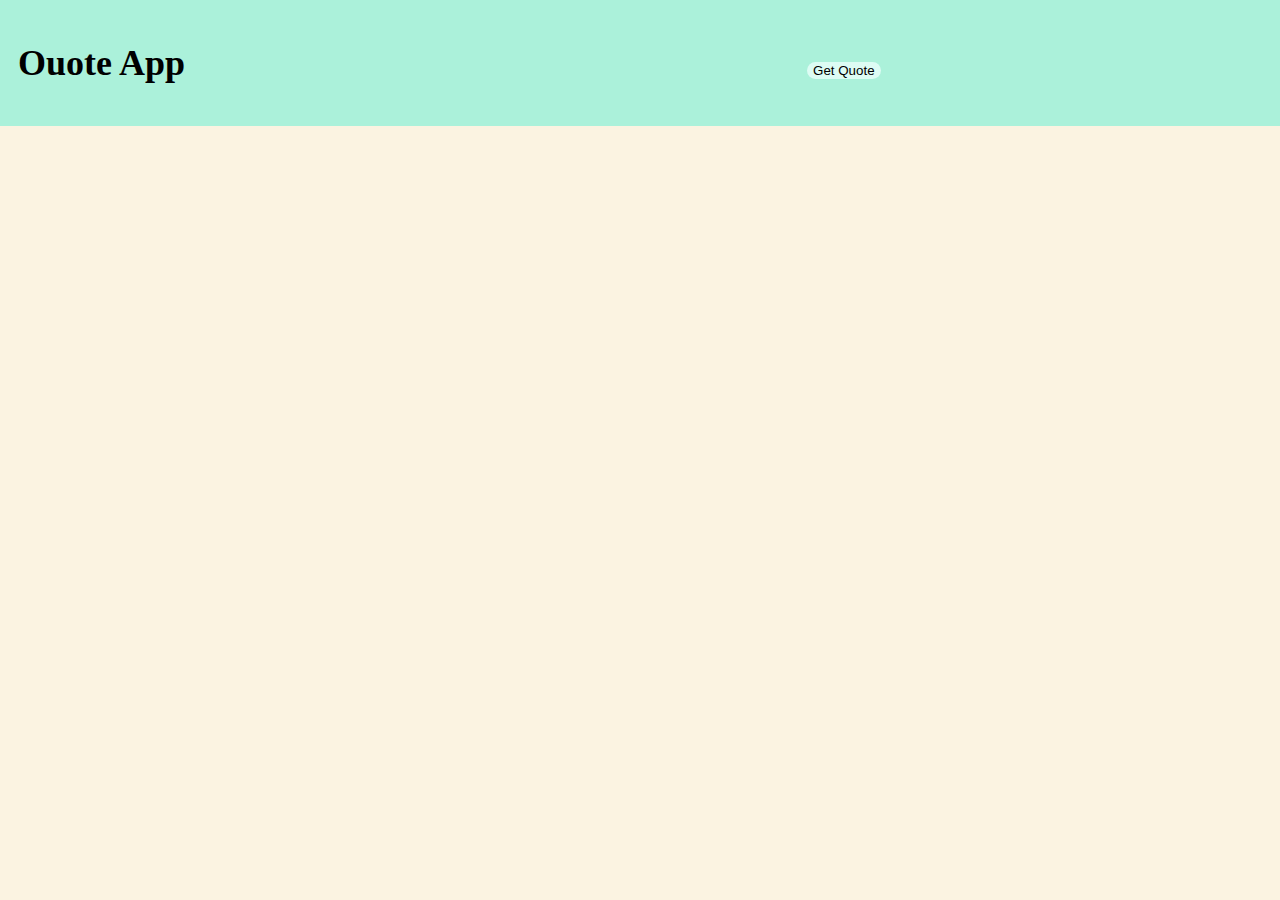
==== Quote-API/index.html @ 6d248441 "new kata" ====
<!DOCTYPE html>
<html lang="en">

<head>
    <meta charset="UTF-8">
    <meta name="viewport" content="width=device-width, initial-scale=1.0">
    <title>Ouote API</title>
    <link rel="stylesheet" href="style.css">
</head>

<body>
    <header>
        <h1>Ouote App</h1>
        <button class="button">Get Quote</button>
    </header>
    <main>
        <h3 class="quoteField"> </h3>
        <p class="authorField"></p>
    </main>
    <script src="API.js"></script>
</body>

</html>
---- Quote-API/style.css ----
*,
*:before *:after {
  box-sizing: border-box;
}

html {
  font-size: 18px;
  height: 100%;
}

header {
  display: flex;
  align-items: baseline;
  margin: 0;
  height: 100%;
  font-size: 1em;
  padding: 1rem 1rem;

  background-color: rgb(171, 241, 218);
}

body {
  margin: 0;
  background-color: rgba(241, 215, 157, 0.3);
}

.button {
  background-color: rgb(221, 252, 244);
  border: 0;
  border-radius: 3rem;

  cursor: pointer;
  display: flex;
  justify-content: baseline;
  align-items: flex-end;
  position: relative;
  right: -50%;
}
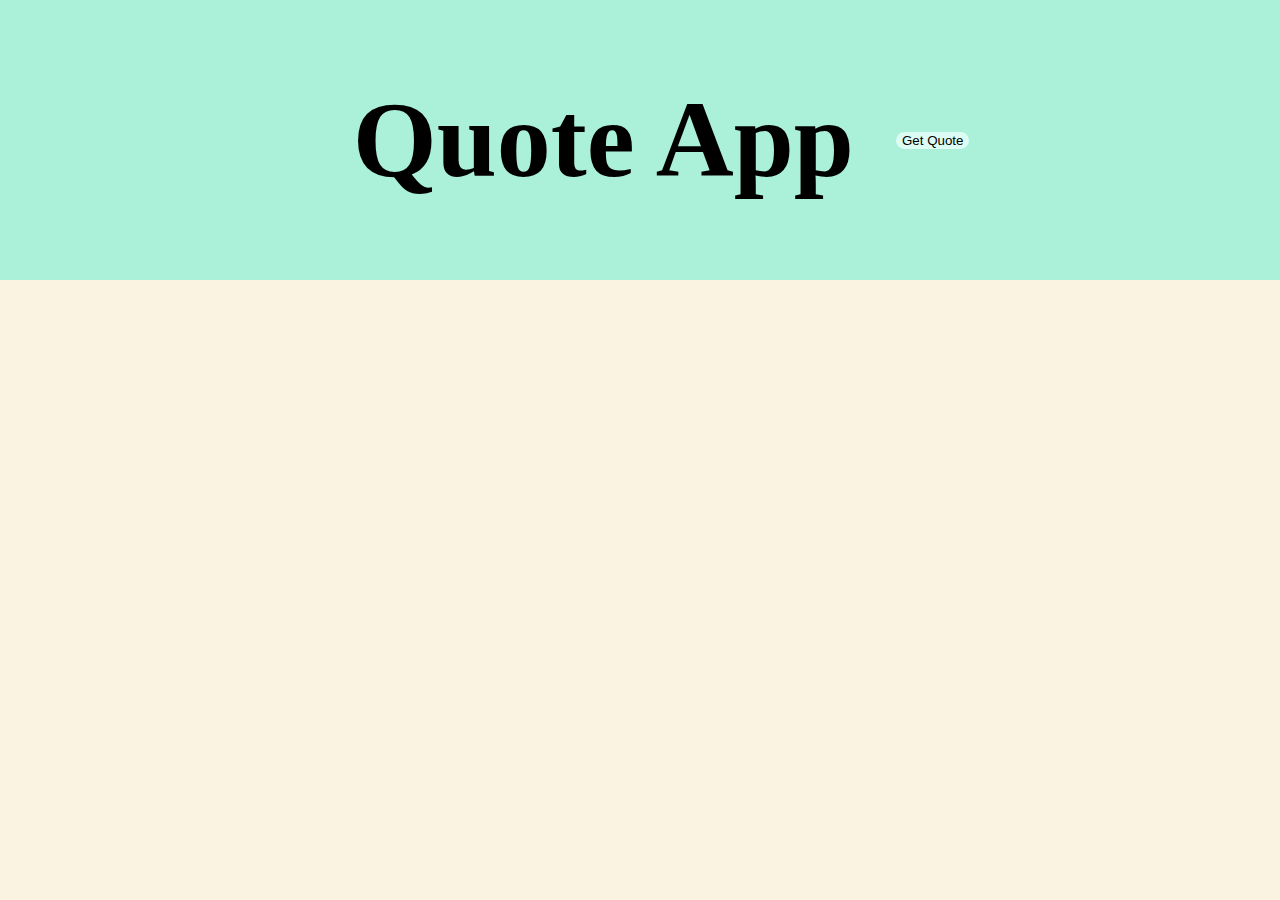
==== commit 551a7d7f: "update`s" ====
--- a/Quote-API/index.html
+++ b/Quote-API/index.html
@@ -4,13 +4,13 @@
 <head>
     <meta charset="UTF-8">
     <meta name="viewport" content="width=device-width, initial-scale=1.0">
-    <title>Ouote API</title>
+    <title>Quote API</title>
     <link rel="stylesheet" href="style.css">
 </head>
 
 <body>
     <header>
-        <h1>Ouote App</h1>
+        <h1>Quote App</h1>
         <button class="button">Get Quote</button>
     </header>
     <main>
--- a/Quote-API/style.css
+++ b/Quote-API/style.css
@@ -10,29 +10,34 @@
 
 header {
   display: flex;
-  align-items: baseline;
-  margin: 0;
+  justify-content: center;
+  align-items: center;
+  margin: 0px;
   height: 100%;
-  font-size: 1em;
-  padding: 1rem 1rem;
-
+  font-size: 3rem;
+  padding: 2rem;
   background-color: rgb(171, 241, 218);
 }
-
+h1 {
+  margin: 2%;
+  padding: 1rem;
+}
 body {
   margin: 0;
   background-color: rgba(241, 215, 157, 0.3);
 }
-
+main {
+  display: grid;
+  justify-content: center;
+  margin: 10%;
+}
 .button {
   background-color: rgb(221, 252, 244);
   border: 0;
   border-radius: 3rem;
-
   cursor: pointer;
   display: flex;
   justify-content: baseline;
   align-items: flex-end;
   position: relative;
-  right: -50%;
 }
